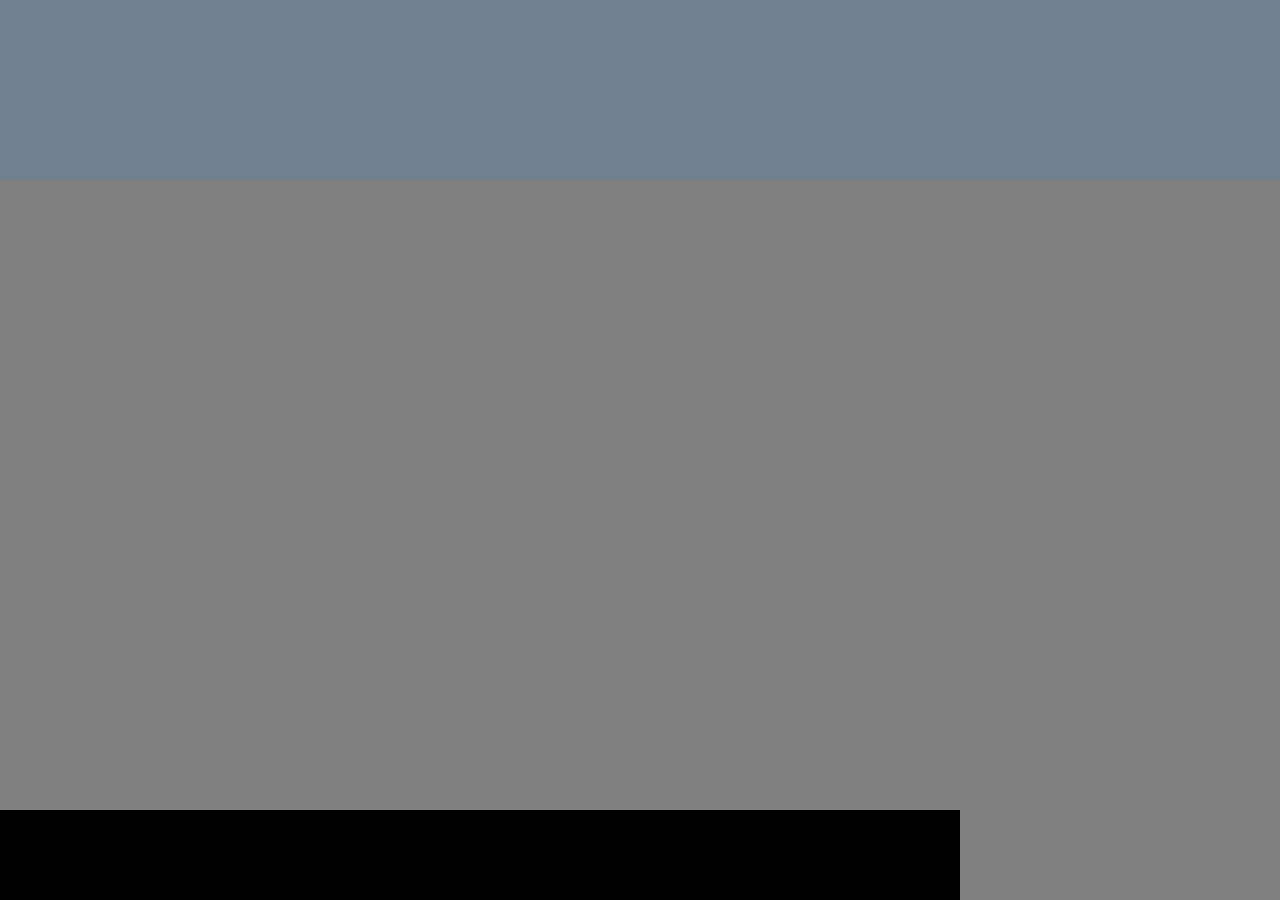
==== first/index.html @ 53363aae "day-4 unfinished" ====
<!DOCTYPE html>
<html>
  <head>
      <title> this is my first solo try! </title>
      <link rel="stylesheet" href="index.css" />
  </head>

  <body>
    <div class="conatiner">
     <div class="header"></div>
     <div class="main-contet"></div>
     <div class="footer"></div>
    </div>  
   </body>
</html>
---- first/index.css ----
body{
    margin:0;
    background-color:grey;
    width: 100%;
    height: 100%;
}

.container{
    min-height: 100%;
    position: relative;
}
.header {
    width: 100%;
    height: 20vh;
    background-color: slategray;
}

.main-content{
    background-color: floralwhite;
    margin: 0 auto;
    width: 75%;
    height: 70vh;
}

.footer
{
    position: absolute;
    bottom: 0;
    margin-right: 200px;
    background-color: black;
    margin: 0 auto;
    width: 75%;
    height: 10vh;
}
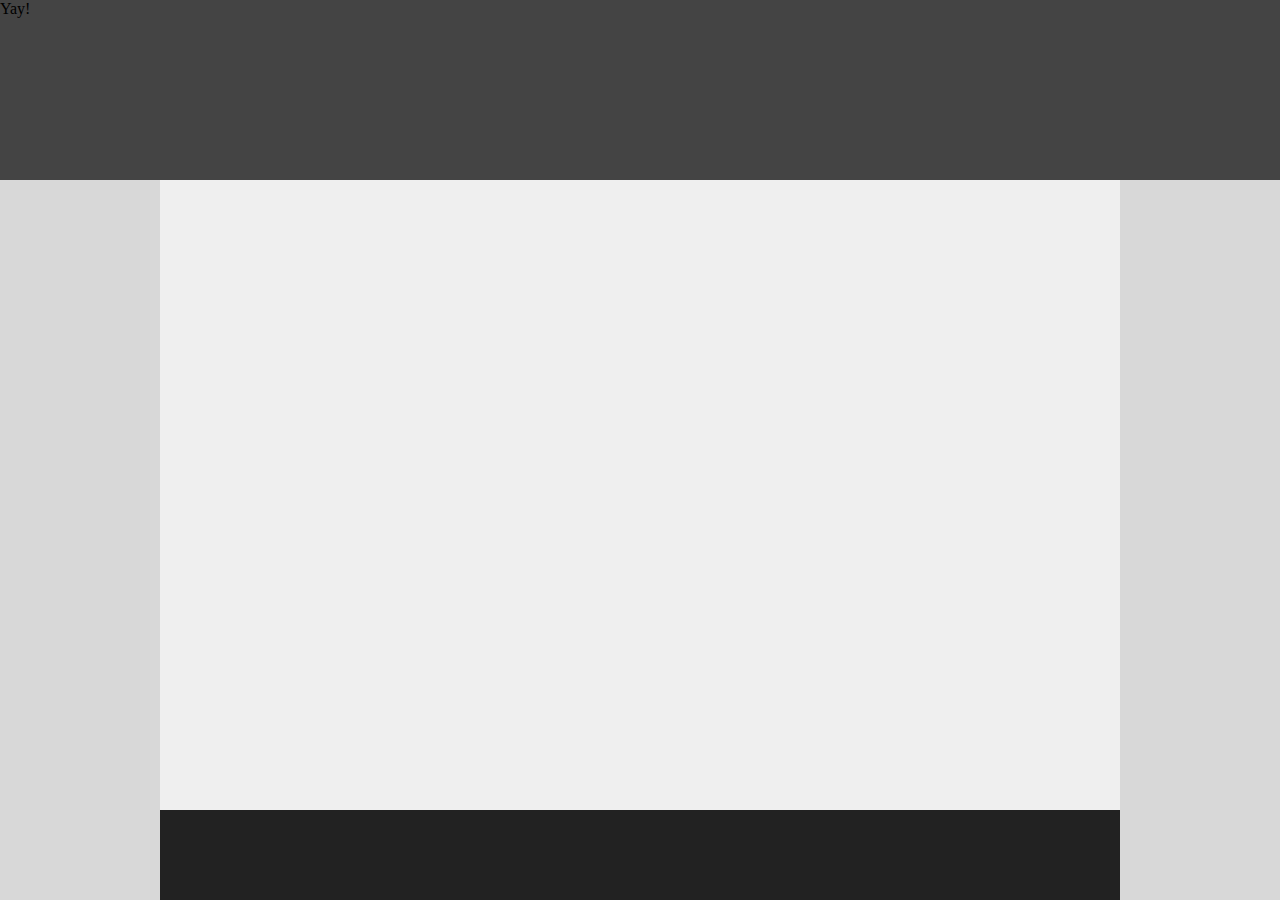
==== commit f93178ae: "html-css" ====
--- a/first/index.html
+++ b/first/index.html
@@ -1,15 +1,13 @@
 <!DOCTYPE html>
 <html>
   <head>
-      <title> this is my first solo try! </title>
-      <link rel="stylesheet" href="index.css" />
+    <title> This is my first solo try! </title>
+    <link rel="stylesheet" href="index.css" />
   </head>
 
   <body>
-    <div class="conatiner">
-     <div class="header"></div>
-     <div class="main-contet"></div>
-     <div class="footer"></div>
-    </div>  
-   </body>
+    <div class="header">Yay!</div>
+    <div class="main-content"></div>
+    <div class="footer"></div>
+  </body>
 </html>
--- a/first/index.css
+++ b/first/index.css
@@ -1,34 +1,26 @@
-body{
-    margin:0;
-    background-color:grey;
+body {
+    margin: 0;
+    background-color: #D8D8D8;
     width: 100%;
-    height: 100%;
-}
-
-.container{
-    min-height: 100%;
-    position: relative;
-}
-.header {
+    height: 100vh;
+  }
+  
+  .header {
     width: 100%;
     height: 20vh;
-    background-color: slategray;
-}
-
-.main-content{
-    background-color: floralwhite;
+    background-color: #444444;
+  }
+  
+  .main-content {
+    background-color: #EFEFEF;
     margin: 0 auto;
     width: 75%;
     height: 70vh;
-}
-
-.footer
-{
-    position: absolute;
-    bottom: 0;
-    margin-right: 200px;
-    background-color: black;
+  }
+  
+  .footer { 
+    background-color: #222222;
     margin: 0 auto;
     width: 75%;
     height: 10vh;
-}
+  }